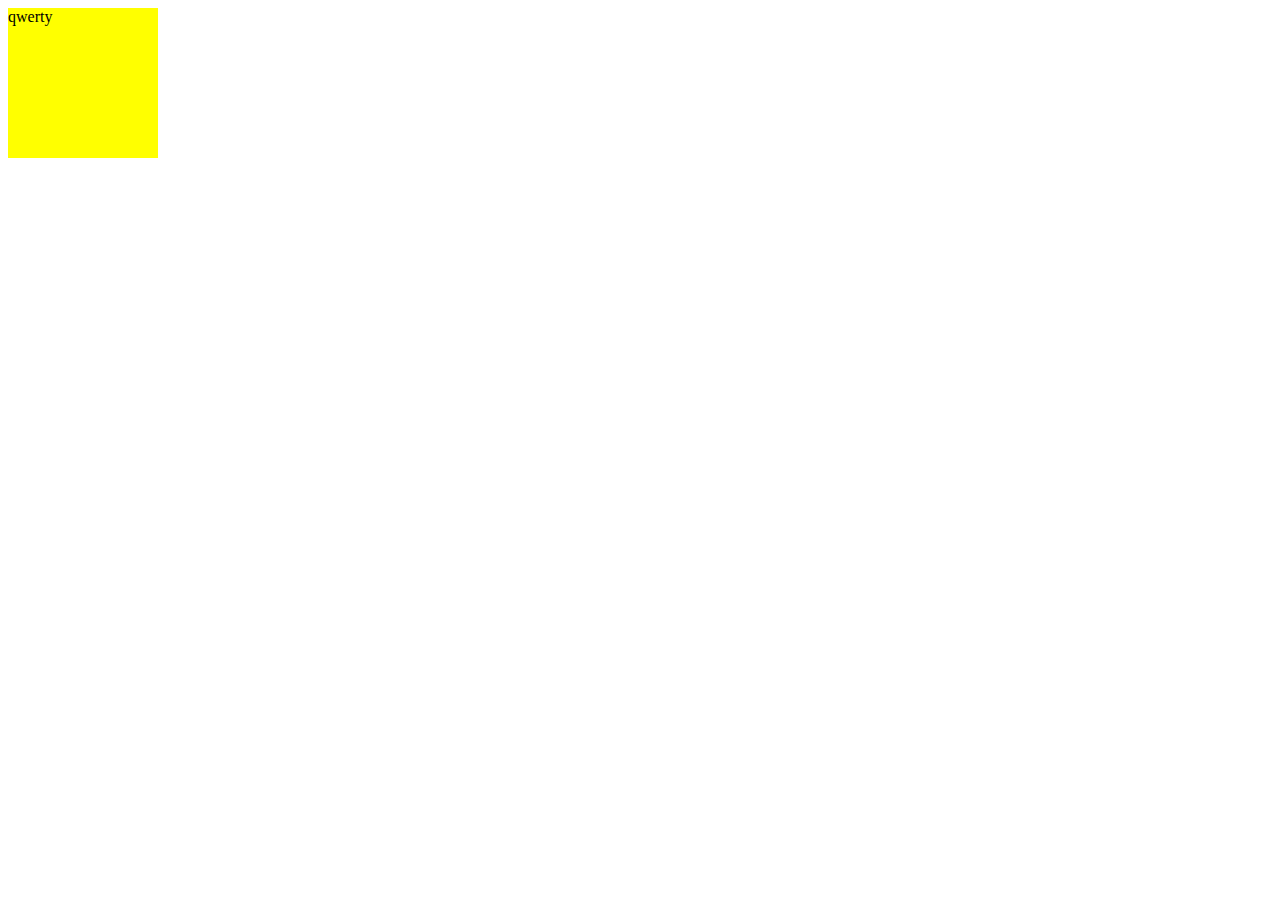
==== css/text.html @ 73ad547e "astronaut first commit" ====
<!DOCTYPE html>
<html>
    <head>
        <title>
            text
        </title>
      <link rel="stylesheet" href="t.css">
    </head>
    <body>
        <div class="abc">
            qwerty
        </div>
    </body>
</html>
---- css/t.css ----
.abc{
    background-color: yellow;
    height: 150px;
    width: 150px;
    /* translate: -50%;
    text-align: center; */
    /* transform: translate(-50%, -50%); */
    /* top: 50%;
    left: 50%; */
    position: absolute;
    transform: translate(0%,0%);
}
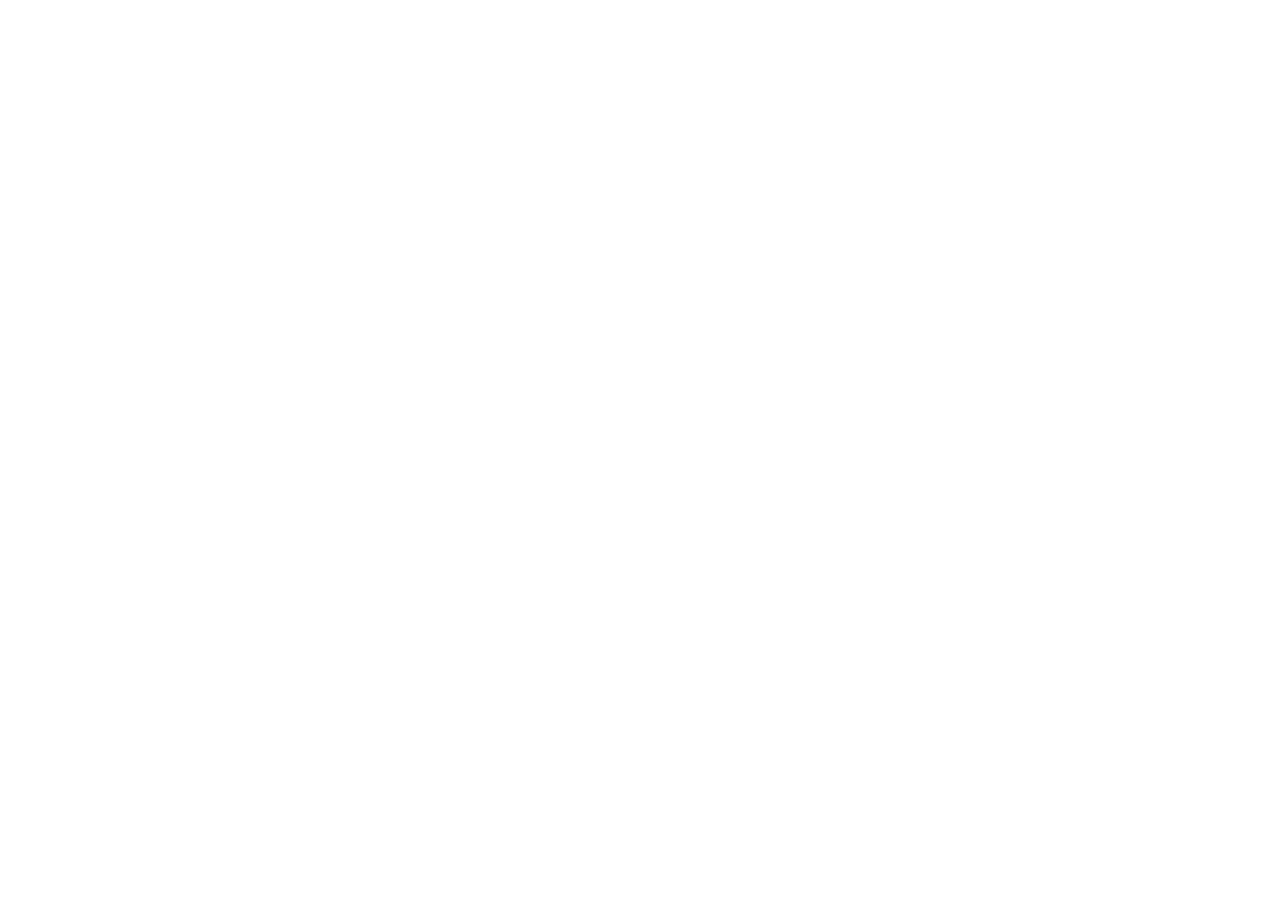
==== commit fa2ccd9d: "nav-bar-animation" ====
--- a/css/text.html
+++ b/css/text.html
@@ -1,4 +1,4 @@
-<!DOCTYPE html>
+<!-- <!DOCTYPE html>
 <html>
     <head>
         <title>
@@ -11,4 +11,4 @@
             qwerty
         </div>
     </body>
-</html>+</html> -->--- a/css/t.css
+++ b/css/t.css
@@ -1,4 +1,4 @@
-.abc{
+/* .abc{
     background-color: yellow;
     height: 150px;
     width: 150px;
@@ -9,4 +9,4 @@
     left: 50%; */
     position: absolute;
     transform: translate(0%,0%);
-}+} */